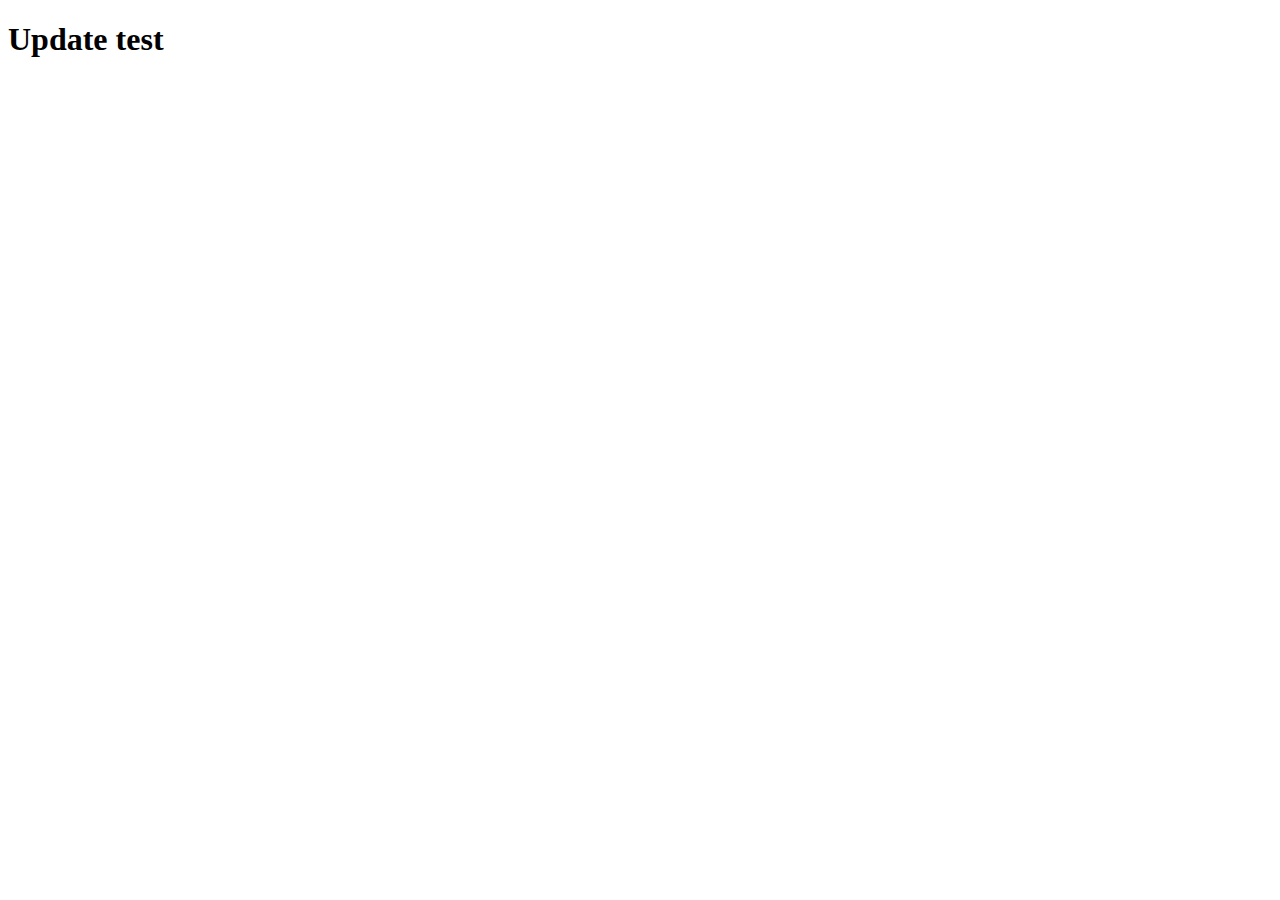
==== index.html @ 46c343cb "Second commit" ====
<!DOCTYPE html>
<html lang="en">
  <head>
    <meta charset="UTF-8" />
    <meta name="viewport" content="width=, initial-scale=1.0" />
    <title>Document</title>
  </head>
  <body>
    <h1>Update test</h1>
  </body>
</html>
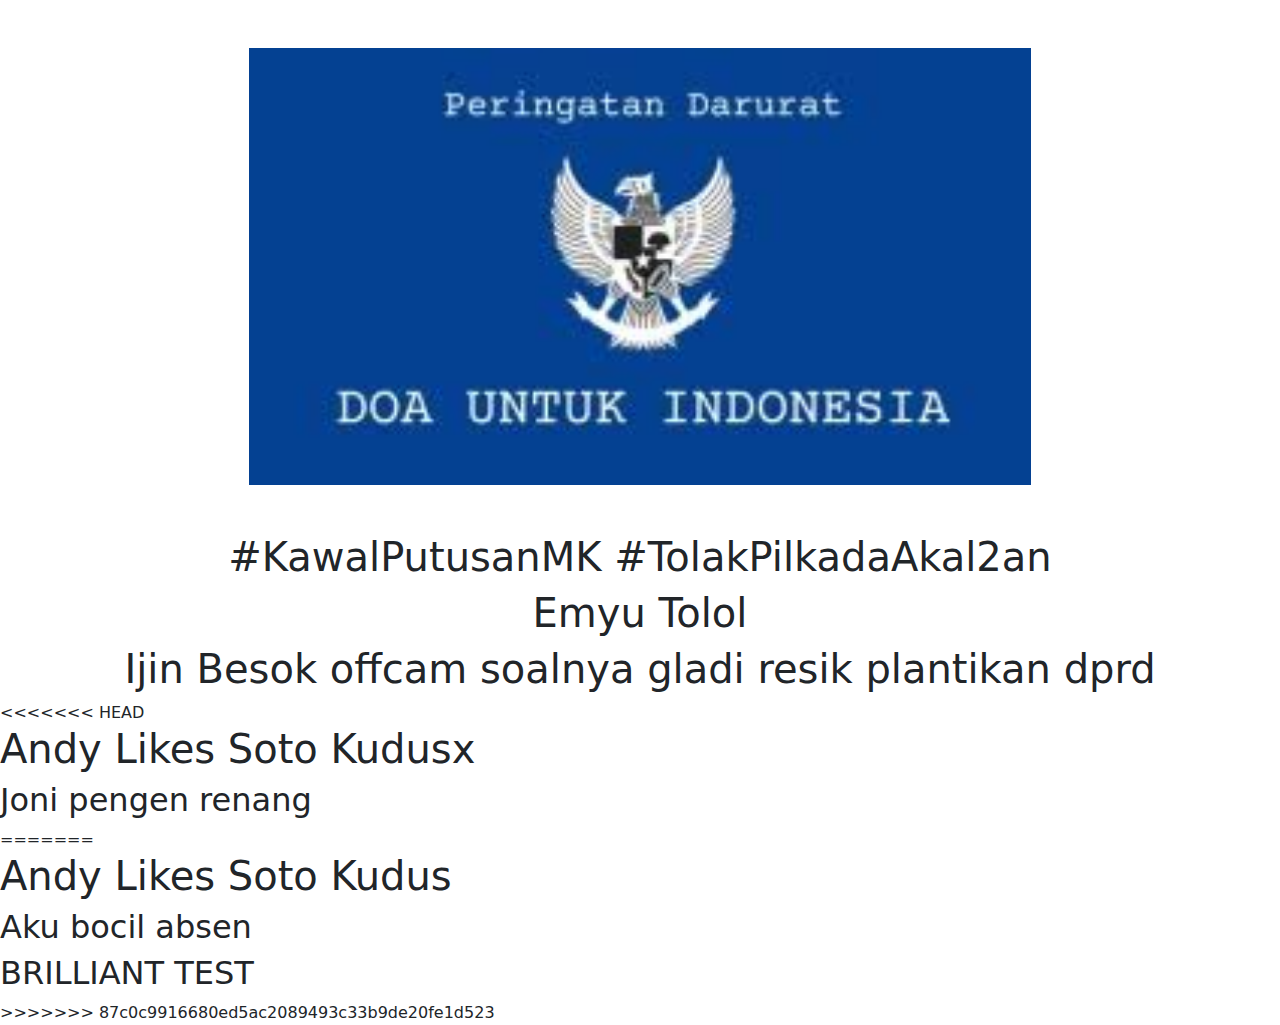
==== commit 4fd981d6: "fix" ====
--- a/index.html
+++ b/index.html
@@ -1,11 +1,36 @@
 <!DOCTYPE html>
 <html lang="en">
-  <head>
+
+<head>
     <meta charset="UTF-8" />
-    <meta name="viewport" content="width=, initial-scale=1.0" />
+    <meta name="viewport" content="width=device-width, initial-scale=1.0" />
     <title>Document</title>
-  </head>
-  <body>
-    <h1>Update test</h1>
-  </body>
-</html>
+    <link href="https://cdn.jsdelivr.net/npm/bootstrap@5.3.3/dist/css/bootstrap.min.css" rel="stylesheet"
+        integrity="sha384-QWTKZyjpPEjISv5WaRU9OFeRpok6YctnYmDr5pNlyT2bRjXh0JMhjY6hW+ALEwIH" crossorigin="anonymous" />
+</head>
+
+<body>
+    <div class="container text-center">
+        <div class="mt-5">
+            <img src="/assets/peringatan-darurat.jpeg" alt="peringatan darurat" class="img-fluid" style="width: 70%" />
+        </div>
+
+        <div class="mt-5">
+            <h1>#KawalPutusanMK #TolakPilkadaAkal2an</h1>
+        </div>
+        <h1>Emyu Tolol</h1>
+        <h1>Ijin Besok offcam soalnya gladi resik plantikan dprd</h1>
+    </div>
+    <script src="https://cdn.jsdelivr.net/npm/bootstrap@5.3.3/dist/js/bootstrap.bundle.min.js"
+        integrity="sha384-YvpcrYf0tY3lHB60NNkmXc5s9fDVZLESaAA55NDzOxhy9GkcIdslK1eN7N6jIeHz"
+        crossorigin="anonymous"></script>
+    <<<<<<< HEAD <h1>Andy Likes Soto Kudusx</h1>
+        <h2>Joni pengen renang</h2>
+        =======
+        <h1>Andy Likes Soto Kudus</h1>
+        <h2>Aku bocil absen</h2>
+        <h2>BRILLIANT TEST</h2>
+        >>>>>>> 87c0c9916680ed5ac2089493c33b9de20fe1d523
+</body>
+
+</html>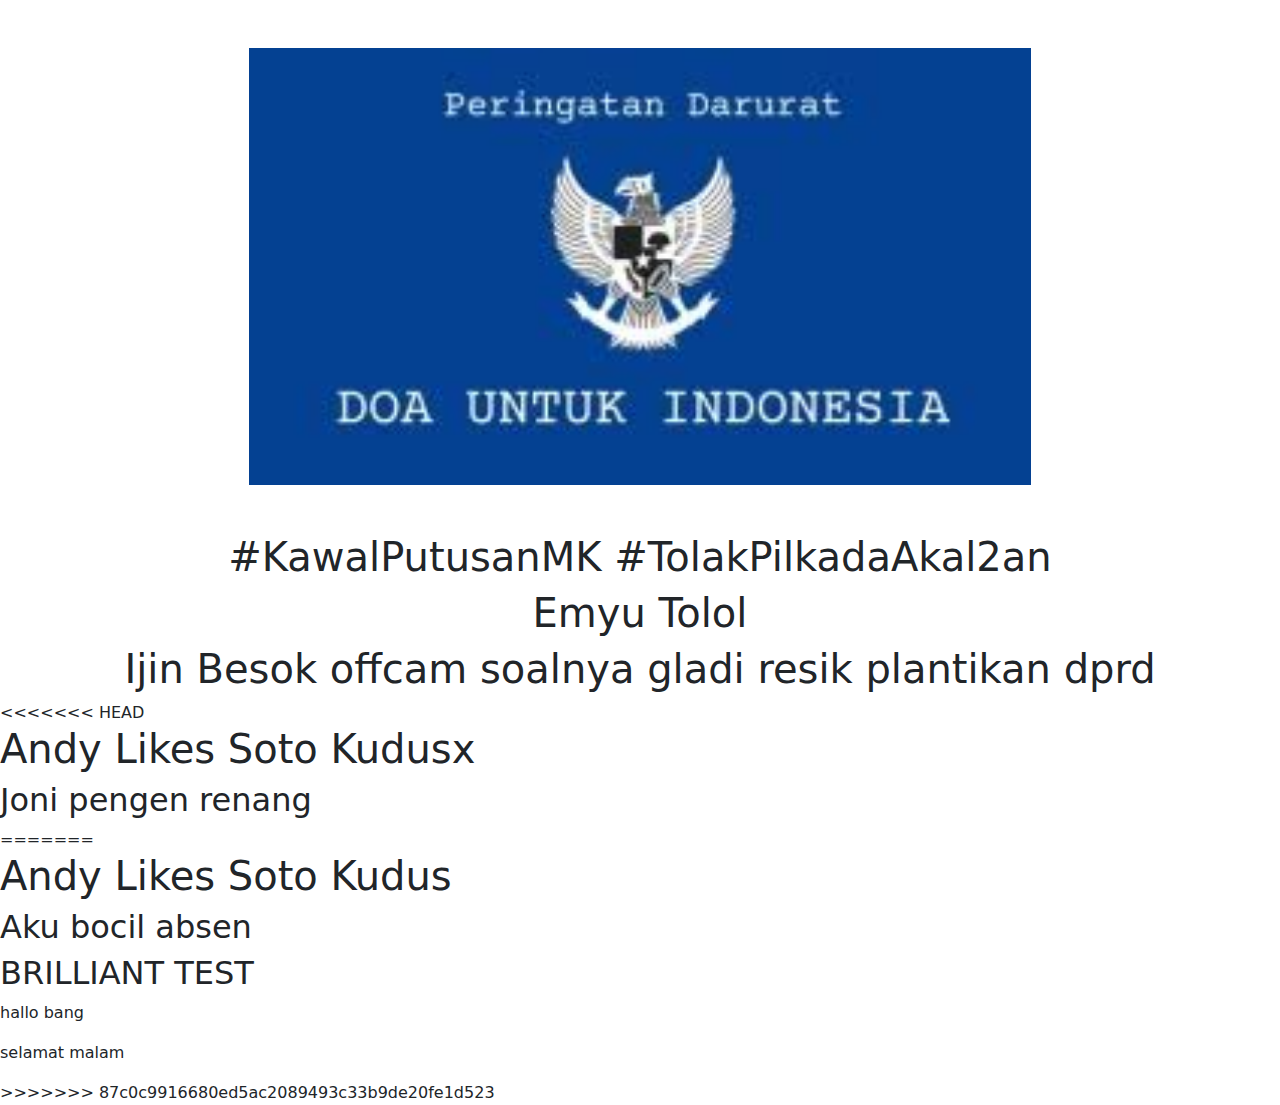
==== commit a66437d5: "update lagi" ====
--- a/index.html
+++ b/index.html
@@ -12,7 +12,7 @@
 <body>
     <div class="container text-center">
         <div class="mt-5">
-            <img src="/assets/peringatan-darurat.jpeg" alt="peringatan darurat" class="img-fluid" style="width: 70%" />
+            <img src="./assets/peringatan-darurat.jpeg" alt="peringatan darurat" class="img-fluid" style="width: 70%" />
         </div>
 
         <div class="mt-5">
@@ -30,6 +30,8 @@
         <h1>Andy Likes Soto Kudus</h1>
         <h2>Aku bocil absen</h2>
         <h2>BRILLIANT TEST</h2>
+        <p>hallo bang</p>
+        <p>selamat malam</p>
         >>>>>>> 87c0c9916680ed5ac2089493c33b9de20fe1d523
 </body>
 
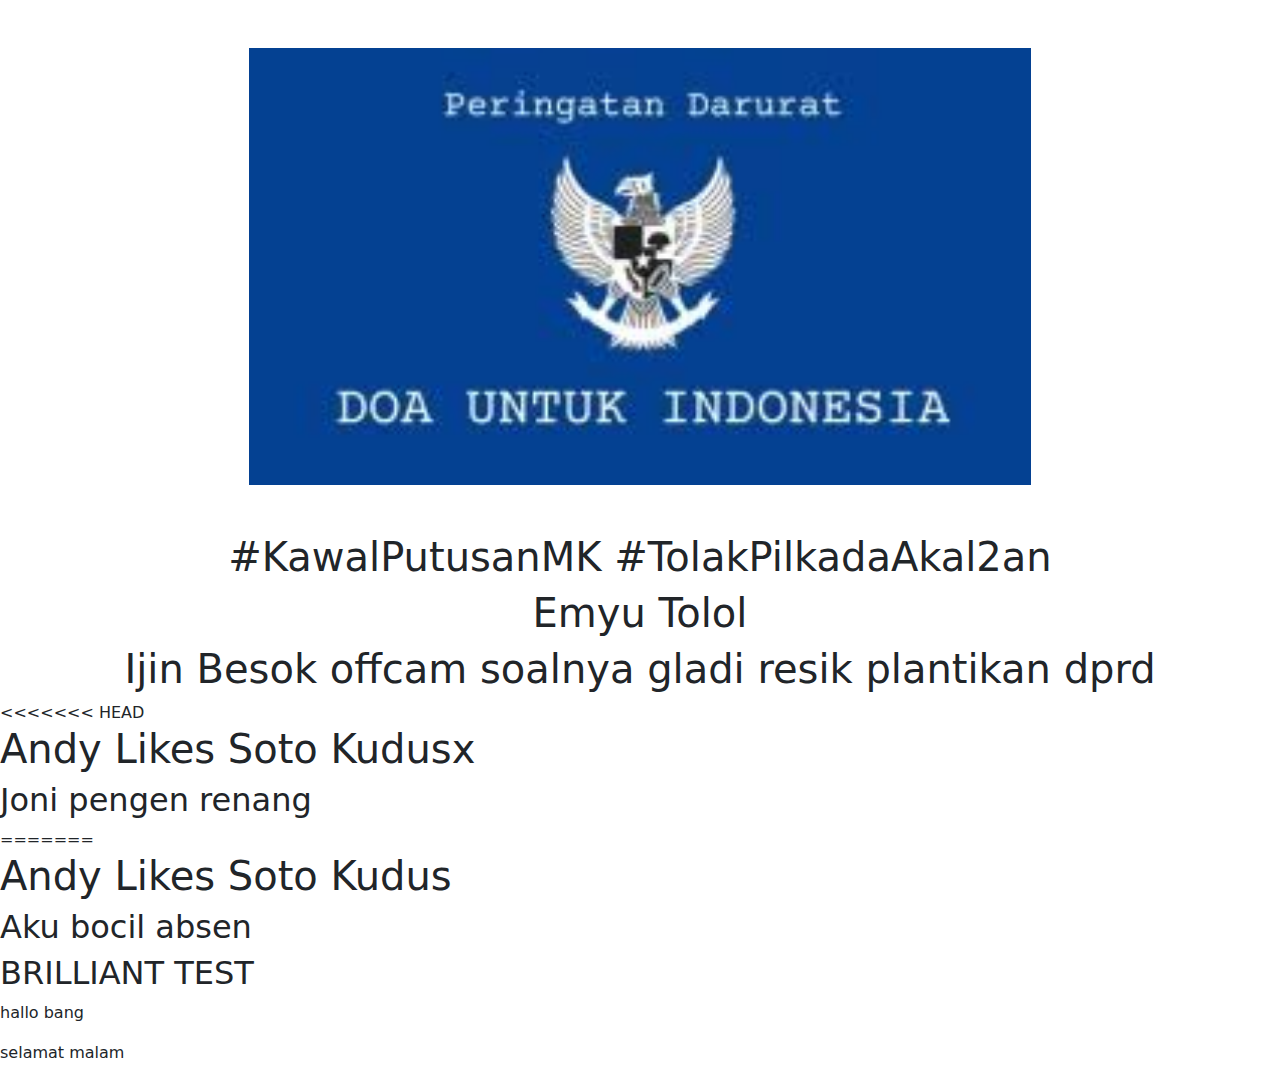
==== commit f1cf6248: "update lagi" ====
--- a/index.html
+++ b/index.html
@@ -32,7 +32,7 @@
         <h2>BRILLIANT TEST</h2>
         <p>hallo bang</p>
         <p>selamat malam</p>
-        >>>>>>> 87c0c9916680ed5ac2089493c33b9de20fe1d523
+        
 </body>
 
 </html>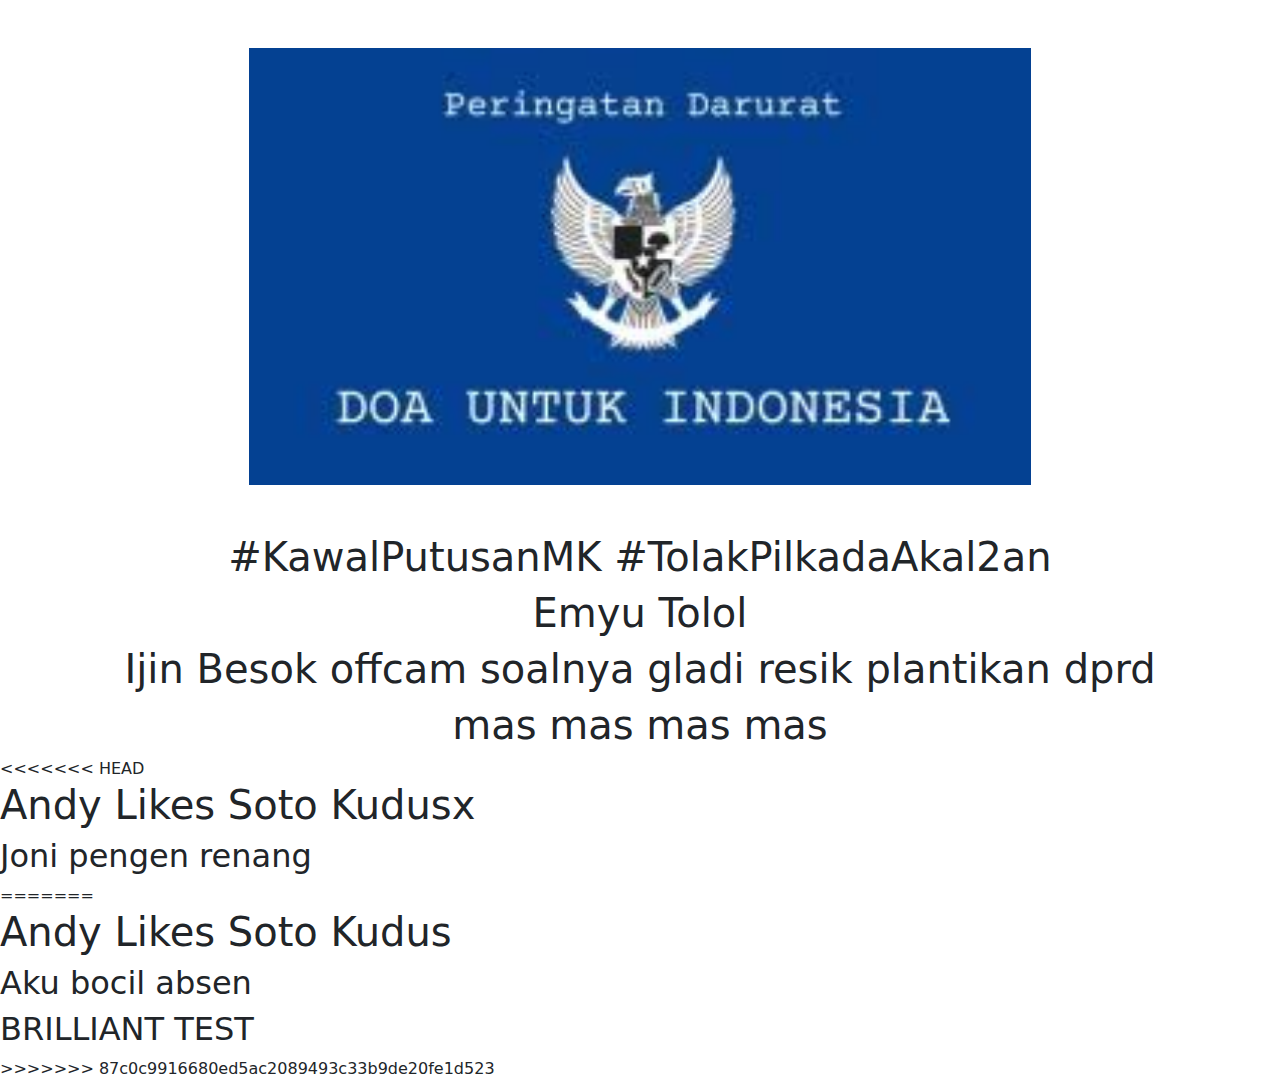
==== commit 7e232ec3: "masss" ====
--- a/index.html
+++ b/index.html
@@ -1,38 +1,47 @@
 <!DOCTYPE html>
 <html lang="en">
-
-<head>
+  <head>
     <meta charset="UTF-8" />
     <meta name="viewport" content="width=device-width, initial-scale=1.0" />
     <title>Document</title>
-    <link href="https://cdn.jsdelivr.net/npm/bootstrap@5.3.3/dist/css/bootstrap.min.css" rel="stylesheet"
-        integrity="sha384-QWTKZyjpPEjISv5WaRU9OFeRpok6YctnYmDr5pNlyT2bRjXh0JMhjY6hW+ALEwIH" crossorigin="anonymous" />
-</head>
+    <link
+      href="https://cdn.jsdelivr.net/npm/bootstrap@5.3.3/dist/css/bootstrap.min.css"
+      rel="stylesheet"
+      integrity="sha384-QWTKZyjpPEjISv5WaRU9OFeRpok6YctnYmDr5pNlyT2bRjXh0JMhjY6hW+ALEwIH"
+      crossorigin="anonymous"
+    />
+  </head>
 
-<body>
+  <body>
     <div class="container text-center">
-        <div class="mt-5">
-            <img src="./assets/peringatan-darurat.jpeg" alt="peringatan darurat" class="img-fluid" style="width: 70%" />
-        </div>
+      <div class="mt-5">
+        <img
+          src="./assets/peringatan-darurat.jpeg"
+          alt="peringatan darurat"
+          class="img-fluid"
+          style="width: 70%"
+        />
+      </div>
 
-        <div class="mt-5">
-            <h1>#KawalPutusanMK #TolakPilkadaAkal2an</h1>
-        </div>
-        <h1>Emyu Tolol</h1>
-        <h1>Ijin Besok offcam soalnya gladi resik plantikan dprd</h1>
+      <div class="mt-5">
+        <h1>#KawalPutusanMK #TolakPilkadaAkal2an</h1>
+      </div>
+      <h1>Emyu Tolol</h1>
+      <h1>Ijin Besok offcam soalnya gladi resik plantikan dprd</h1>
+      <h1>mas mas mas mas</h1>
     </div>
-    <script src="https://cdn.jsdelivr.net/npm/bootstrap@5.3.3/dist/js/bootstrap.bundle.min.js"
-        integrity="sha384-YvpcrYf0tY3lHB60NNkmXc5s9fDVZLESaAA55NDzOxhy9GkcIdslK1eN7N6jIeHz"
-        crossorigin="anonymous"></script>
-    <<<<<<< HEAD <h1>Andy Likes Soto Kudusx</h1>
-        <h2>Joni pengen renang</h2>
-        =======
-        <h1>Andy Likes Soto Kudus</h1>
-        <h2>Aku bocil absen</h2>
-        <h2>BRILLIANT TEST</h2>
-        <p>hallo bang</p>
-        <p>selamat malam</p>
-        
-</body>
-
-</html>+    <script
+      src="https://cdn.jsdelivr.net/npm/bootstrap@5.3.3/dist/js/bootstrap.bundle.min.js"
+      integrity="sha384-YvpcrYf0tY3lHB60NNkmXc5s9fDVZLESaAA55NDzOxhy9GkcIdslK1eN7N6jIeHz"
+      crossorigin="anonymous"
+    ></script>
+    <<<<<<< HEAD
+    <h1>Andy Likes Soto Kudusx</h1>
+    <h2>Joni pengen renang</h2>
+    =======
+    <h1>Andy Likes Soto Kudus</h1>
+    <h2>Aku bocil absen</h2>
+    <h2>BRILLIANT TEST</h2>
+    >>>>>>> 87c0c9916680ed5ac2089493c33b9de20fe1d523
+  </body>
+</html>
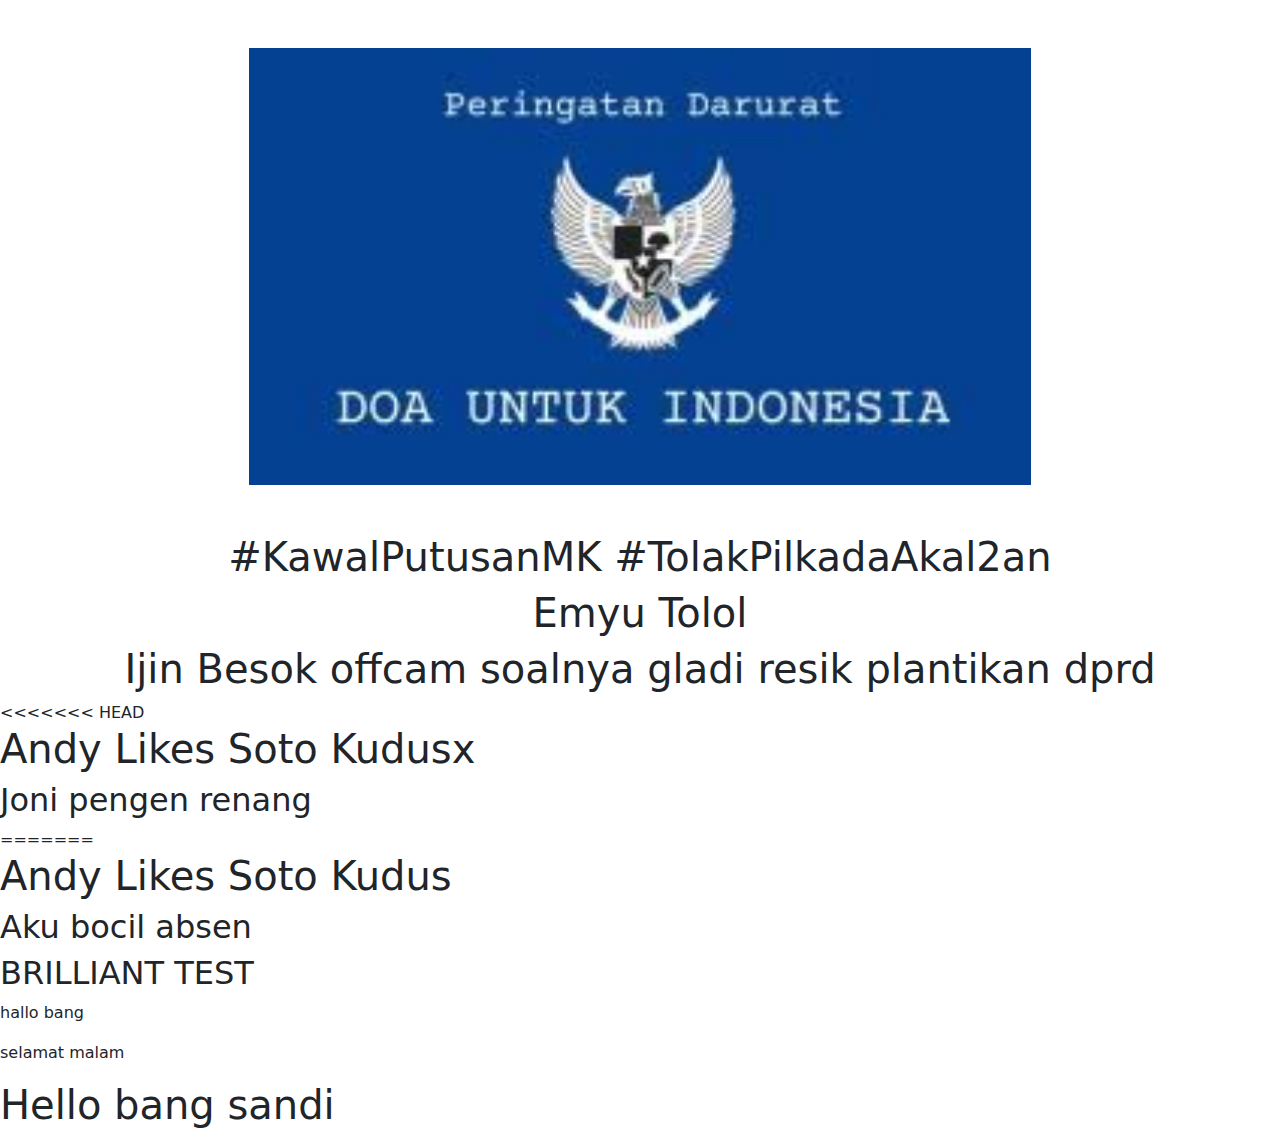
==== commit d9714aeb: "Push terbaru" ====
--- a/index.html
+++ b/index.html
@@ -1,47 +1,41 @@
 <!DOCTYPE html>
 <html lang="en">
-  <head>
+
+<head>
     <meta charset="UTF-8" />
     <meta name="viewport" content="width=device-width, initial-scale=1.0" />
     <title>Document</title>
-    <link
-      href="https://cdn.jsdelivr.net/npm/bootstrap@5.3.3/dist/css/bootstrap.min.css"
-      rel="stylesheet"
-      integrity="sha384-QWTKZyjpPEjISv5WaRU9OFeRpok6YctnYmDr5pNlyT2bRjXh0JMhjY6hW+ALEwIH"
-      crossorigin="anonymous"
-    />
-  </head>
+    <link href="https://cdn.jsdelivr.net/npm/bootstrap@5.3.3/dist/css/bootstrap.min.css" rel="stylesheet"
+        integrity="sha384-QWTKZyjpPEjISv5WaRU9OFeRpok6YctnYmDr5pNlyT2bRjXh0JMhjY6hW+ALEwIH" crossorigin="anonymous" />
+</head>
 
-  <body>
+<body>
     <div class="container text-center">
-      <div class="mt-5">
-        <img
-          src="./assets/peringatan-darurat.jpeg"
-          alt="peringatan darurat"
-          class="img-fluid"
-          style="width: 70%"
-        />
-      </div>
+        <div class="mt-5">
+            <img src="./assets/peringatan-darurat.jpeg" alt="peringatan darurat" class="img-fluid" style="width: 70%" />
+        </div>
 
-      <div class="mt-5">
-        <h1>#KawalPutusanMK #TolakPilkadaAkal2an</h1>
-      </div>
-      <h1>Emyu Tolol</h1>
-      <h1>Ijin Besok offcam soalnya gladi resik plantikan dprd</h1>
-      <h1>mas mas mas mas</h1>
+        <div class="mt-5">
+            <h1>#KawalPutusanMK #TolakPilkadaAkal2an</h1>
+        </div>
+        <h1>Emyu Tolol</h1>
+        <h1>Ijin Besok offcam soalnya gladi resik plantikan dprd</h1>
     </div>
-    <script
-      src="https://cdn.jsdelivr.net/npm/bootstrap@5.3.3/dist/js/bootstrap.bundle.min.js"
-      integrity="sha384-YvpcrYf0tY3lHB60NNkmXc5s9fDVZLESaAA55NDzOxhy9GkcIdslK1eN7N6jIeHz"
-      crossorigin="anonymous"
-    ></script>
-    <<<<<<< HEAD
-    <h1>Andy Likes Soto Kudusx</h1>
-    <h2>Joni pengen renang</h2>
-    =======
-    <h1>Andy Likes Soto Kudus</h1>
-    <h2>Aku bocil absen</h2>
-    <h2>BRILLIANT TEST</h2>
-    >>>>>>> 87c0c9916680ed5ac2089493c33b9de20fe1d523
-  </body>
-</html>
+    <script src="https://cdn.jsdelivr.net/npm/bootstrap@5.3.3/dist/js/bootstrap.bundle.min.js"
+        integrity="sha384-YvpcrYf0tY3lHB60NNkmXc5s9fDVZLESaAA55NDzOxhy9GkcIdslK1eN7N6jIeHz"
+        crossorigin="anonymous"></script>
+    <<<<<<< HEAD <h1>Andy Likes Soto Kudusx</h1>
+        <h2>Joni pengen renang</h2>
+        =======
+        <h1>Andy Likes Soto Kudus</h1>
+        <h2>Aku bocil absen</h2>
+        <h2>BRILLIANT TEST</h2>
+        <p>hallo bang</p>
+        <p>selamat malam</p>
+        <div>       
+            <h1>Hello bang sandi</h1>
+        </div>
+        
+</body>
+
+</html>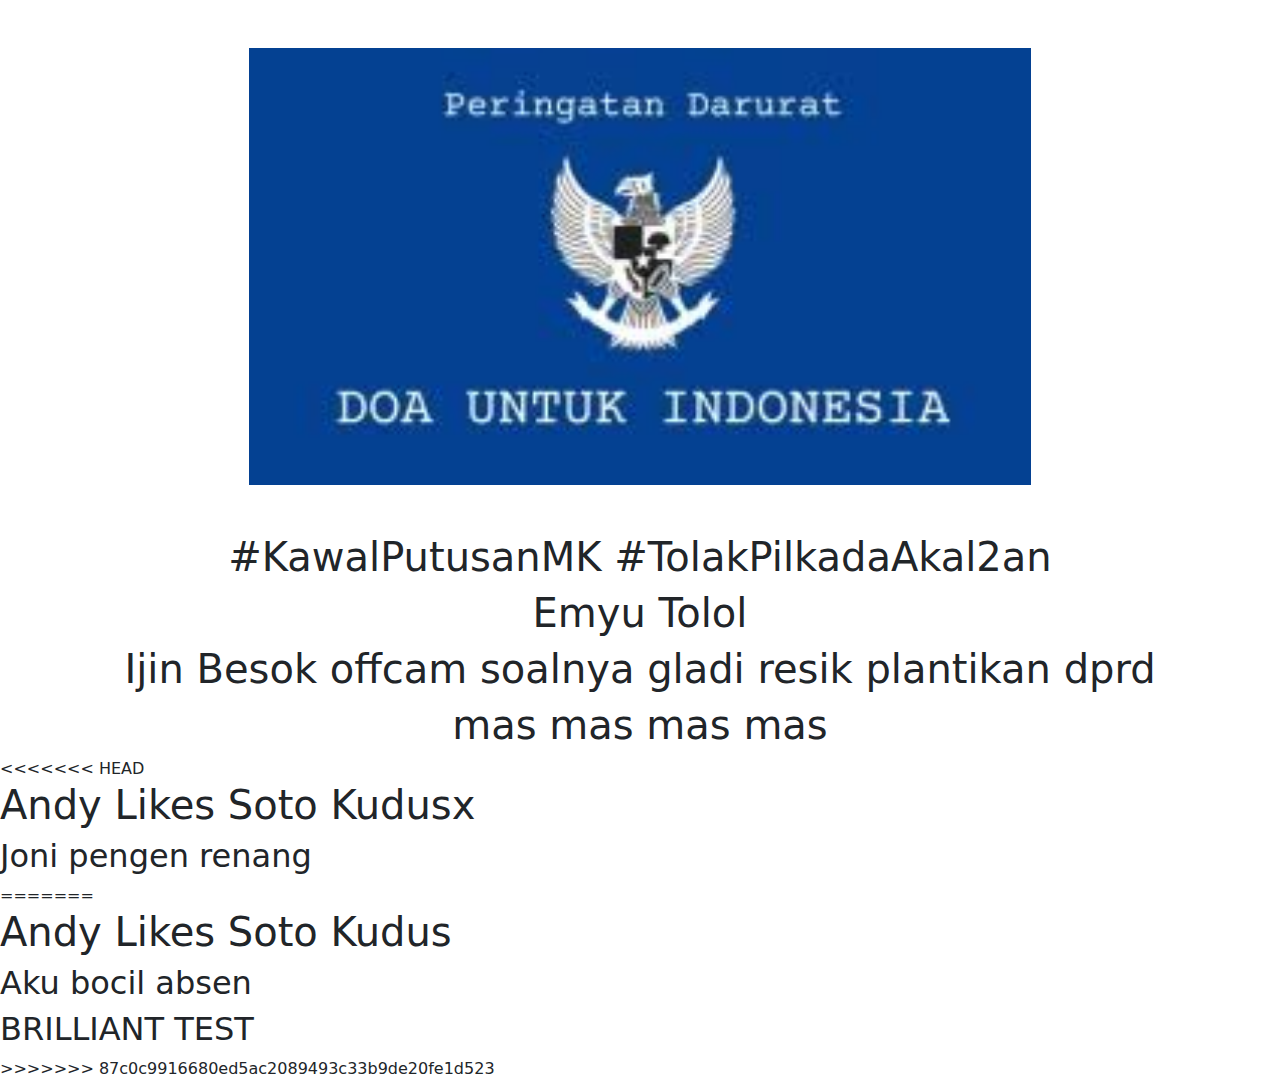
==== commit 2159430e: "Merge pull request #33 from fga-kominfo/mas" ====
--- a/index.html
+++ b/index.html
@@ -1,41 +1,47 @@
 <!DOCTYPE html>
 <html lang="en">
-
-<head>
+  <head>
     <meta charset="UTF-8" />
     <meta name="viewport" content="width=device-width, initial-scale=1.0" />
     <title>Document</title>
-    <link href="https://cdn.jsdelivr.net/npm/bootstrap@5.3.3/dist/css/bootstrap.min.css" rel="stylesheet"
-        integrity="sha384-QWTKZyjpPEjISv5WaRU9OFeRpok6YctnYmDr5pNlyT2bRjXh0JMhjY6hW+ALEwIH" crossorigin="anonymous" />
-</head>
+    <link
+      href="https://cdn.jsdelivr.net/npm/bootstrap@5.3.3/dist/css/bootstrap.min.css"
+      rel="stylesheet"
+      integrity="sha384-QWTKZyjpPEjISv5WaRU9OFeRpok6YctnYmDr5pNlyT2bRjXh0JMhjY6hW+ALEwIH"
+      crossorigin="anonymous"
+    />
+  </head>
 
-<body>
+  <body>
     <div class="container text-center">
-        <div class="mt-5">
-            <img src="./assets/peringatan-darurat.jpeg" alt="peringatan darurat" class="img-fluid" style="width: 70%" />
-        </div>
+      <div class="mt-5">
+        <img
+          src="./assets/peringatan-darurat.jpeg"
+          alt="peringatan darurat"
+          class="img-fluid"
+          style="width: 70%"
+        />
+      </div>
 
-        <div class="mt-5">
-            <h1>#KawalPutusanMK #TolakPilkadaAkal2an</h1>
-        </div>
-        <h1>Emyu Tolol</h1>
-        <h1>Ijin Besok offcam soalnya gladi resik plantikan dprd</h1>
+      <div class="mt-5">
+        <h1>#KawalPutusanMK #TolakPilkadaAkal2an</h1>
+      </div>
+      <h1>Emyu Tolol</h1>
+      <h1>Ijin Besok offcam soalnya gladi resik plantikan dprd</h1>
+      <h1>mas mas mas mas</h1>
     </div>
-    <script src="https://cdn.jsdelivr.net/npm/bootstrap@5.3.3/dist/js/bootstrap.bundle.min.js"
-        integrity="sha384-YvpcrYf0tY3lHB60NNkmXc5s9fDVZLESaAA55NDzOxhy9GkcIdslK1eN7N6jIeHz"
-        crossorigin="anonymous"></script>
-    <<<<<<< HEAD <h1>Andy Likes Soto Kudusx</h1>
-        <h2>Joni pengen renang</h2>
-        =======
-        <h1>Andy Likes Soto Kudus</h1>
-        <h2>Aku bocil absen</h2>
-        <h2>BRILLIANT TEST</h2>
-        <p>hallo bang</p>
-        <p>selamat malam</p>
-        <div>       
-            <h1>Hello bang sandi</h1>
-        </div>
-        
-</body>
-
-</html>+    <script
+      src="https://cdn.jsdelivr.net/npm/bootstrap@5.3.3/dist/js/bootstrap.bundle.min.js"
+      integrity="sha384-YvpcrYf0tY3lHB60NNkmXc5s9fDVZLESaAA55NDzOxhy9GkcIdslK1eN7N6jIeHz"
+      crossorigin="anonymous"
+    ></script>
+    <<<<<<< HEAD
+    <h1>Andy Likes Soto Kudusx</h1>
+    <h2>Joni pengen renang</h2>
+    =======
+    <h1>Andy Likes Soto Kudus</h1>
+    <h2>Aku bocil absen</h2>
+    <h2>BRILLIANT TEST</h2>
+    >>>>>>> 87c0c9916680ed5ac2089493c33b9de20fe1d523
+  </body>
+</html>
